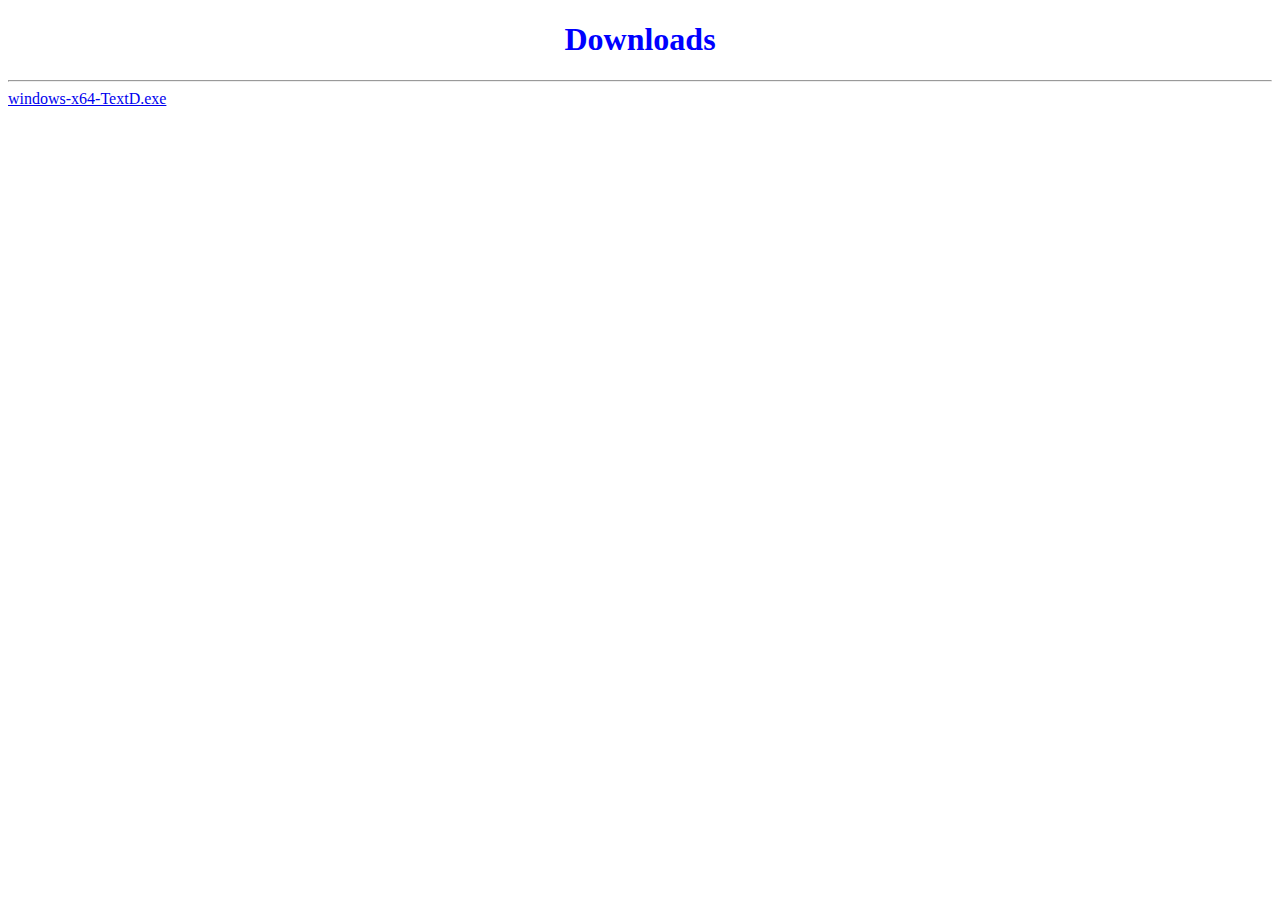
==== web/downloads.html @ e0984907 "Add files via upload" ====
<!DOCTYPE html>
<html lang="en">
<head>
    <meta charset="UTF-8">
    <meta name="viewport" content="width=device-width, initial-scale=1.0">
    <title>Downloads</title>
</head>
<body>

    <h1 style="color: blue; text-align: center;">Downloads</h1>
    <hr>
    <a href="TextDSetup.exe" target="_blank" download="TextDSetup.exe">windows-x64-TextD.exe</a>
    
</body>
</html>
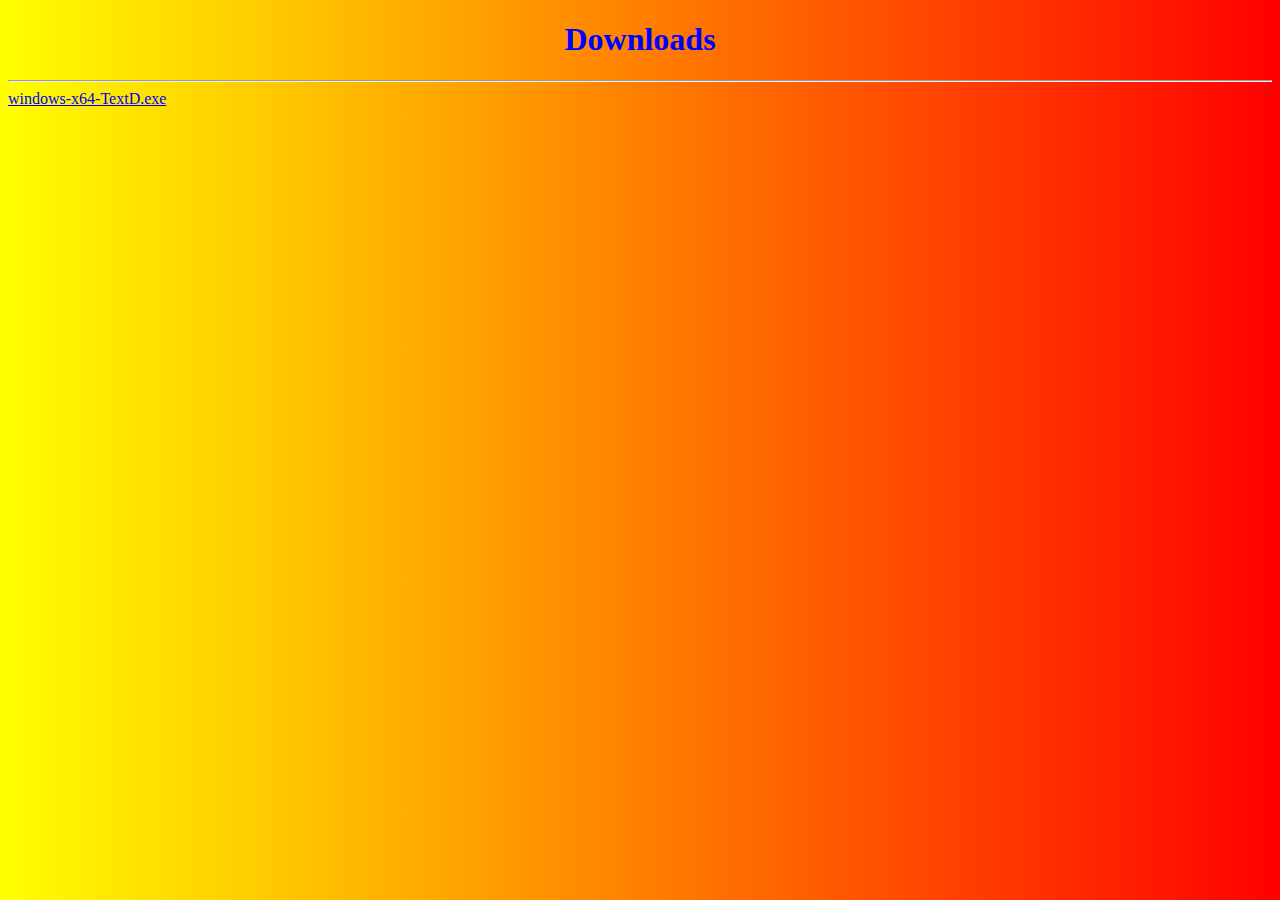
==== commit 9dcfc25f: "Update downloads.html" ====
--- a/web/downloads.html
+++ b/web/downloads.html
@@ -5,11 +5,11 @@
     <meta name="viewport" content="width=device-width, initial-scale=1.0">
     <title>Downloads</title>
 </head>
-<body>
+<body style="background-image: repeating-linear-gradient(270deg, red, yellow);">
 
     <h1 style="color: blue; text-align: center;">Downloads</h1>
     <hr>
     <a href="TextDSetup.exe" target="_blank" download="TextDSetup.exe">windows-x64-TextD.exe</a>
     
 </body>
-</html>+</html>
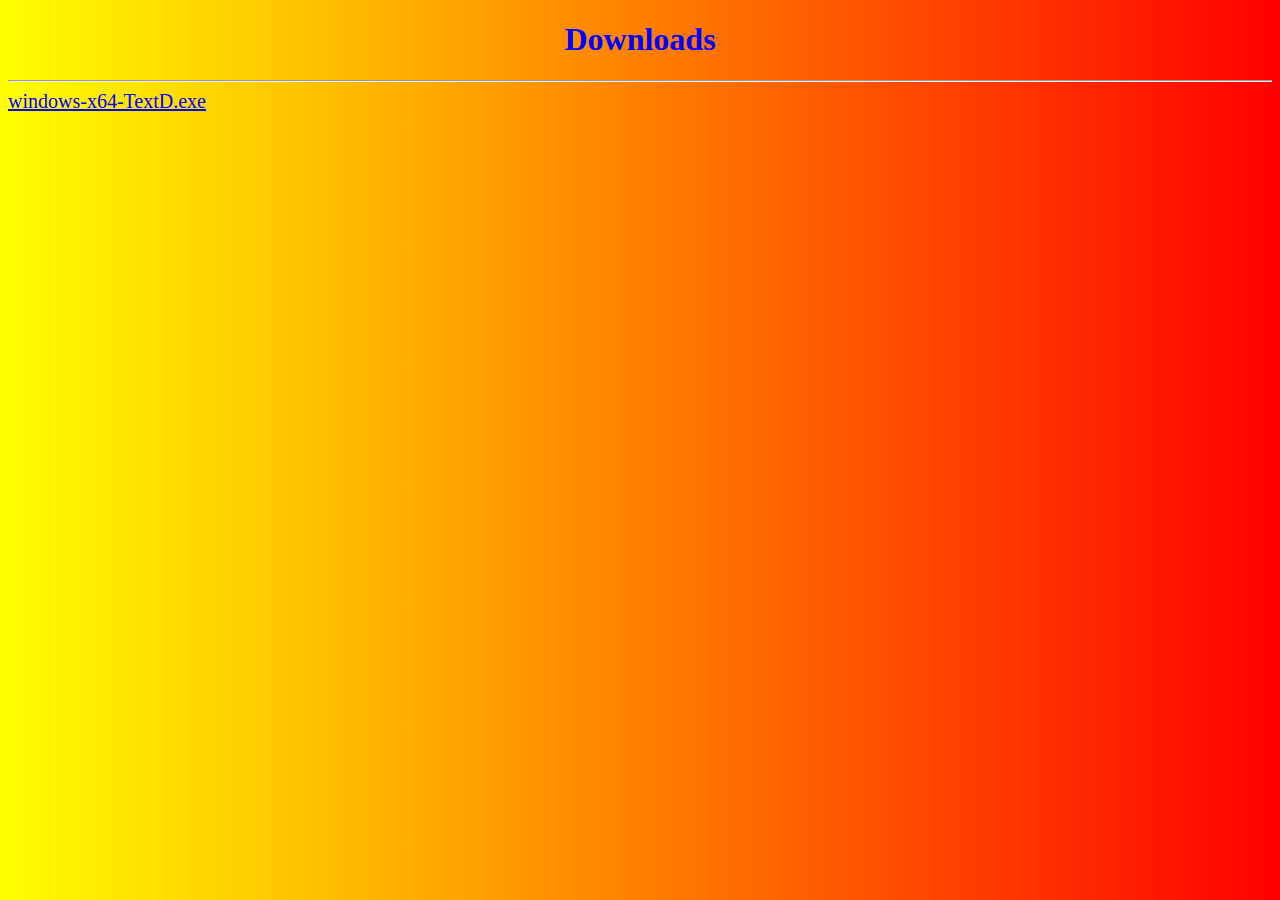
==== commit 93ef78a0: "Update downloads.html" ====
--- a/web/downloads.html
+++ b/web/downloads.html
@@ -9,7 +9,7 @@
 
     <h1 style="color: blue; text-align: center;">Downloads</h1>
     <hr>
-    <a href="TextDSetup.exe" target="_blank" download="TextDSetup.exe">windows-x64-TextD.exe</a>
+    <a href="TextDSetup.exe" target="_blank" download="TextDSetup.exe" style="font-size: 20px; color: blue;">windows-x64-TextD.exe</a>
     
 </body>
 </html>
